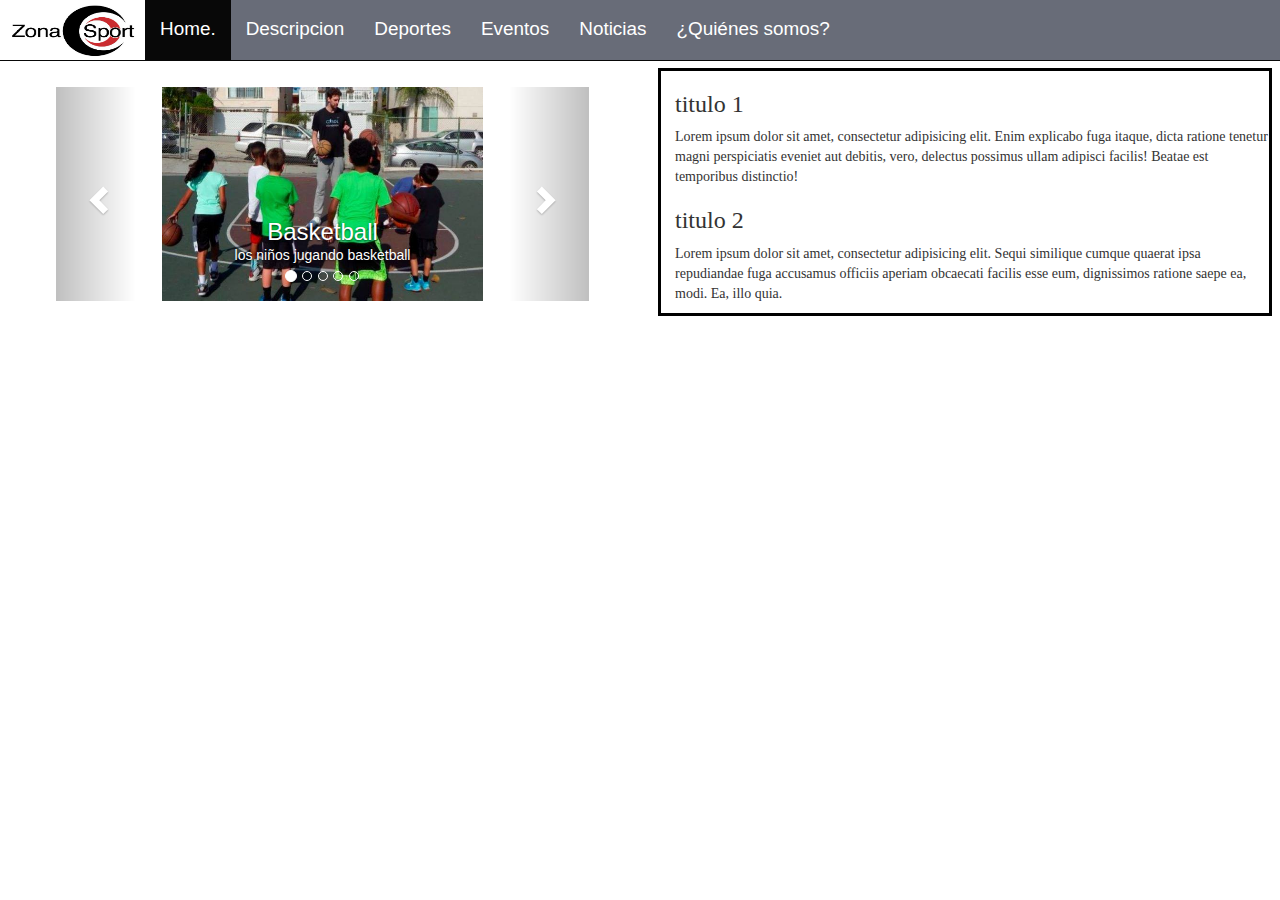
==== index.html @ 513b8482 "deportes1" ====
<!DOCTYPE html>
<html lang="es">
    <head>
        <title>Zona deportiva</title>
        <meta charset="utf-8"/>
        <meta name= "viewport" content="width=device-width, initial-scale=1, maximum-scale=1"/>
        <link rel="stylesheet" href="https://maxcdn.bootstrapcdn.com/bootstrap/3.3.7/css/bootstrap.min.css"/>
        <script src="https://ajax.googleapis.com/ajax/libs/jquery/3.3.1/jquery.min.js"></script>
        <script src="https://maxcdn.bootstrapcdn.com/bootstrap/3.3.7/js/bootstrap.min.js"></script>
        <script src="js/aplica.js"></script>
        <link href="css/style.css" rel="stylesheet"/>
    </head>
    <body>
        <nav class="navbar navbar-inverse navbar-fixed-top">
            <div class="container-fluid" id="cabecera">
                <div class="navbar-header">
                    <button type="button" class="navbar-toggle" data-toggle="collapse" data-target="#myNavbar">
                        <span class="icon-bar"></span>
                        <span class="icon-bar"></span>
                        <span class="icon-bar"></span>
                    </button>
                    <a class="navbar-brand" href="index.html">
                        <img id="logo" alt="no cargó" src="img/zs.jpg"/>
                    </a>
                </div>
                <div class="collapse navbar-collapse " id="myNavbar">
                    <ul class="nav navbar-nav mr-auto">
                        <li class="active">
                            <a href="index.html">Home.</a>
                        </li>
                        <li>
                            <a href="descripcion.html">Descripcion</a>
                        </li>
                        <li>
                            <a href="deportes.html">Deportes</a>
                        </li>
                        <li>
                            <a href="eventos.html">Eventos</a>
                        </li>
                        <li>
                            <a href="noticias.html">Noticias</a>
                        </li>
                        <li>
                            <a href="quienes_somos.html">¿Quiénes somos?</a>
                        </li>
                    </ul>
                </div>
            </div>
        </nav>
        <div class="container-fluid" id="cuerpo">
            <div class ="row">
                <div id = "cl">
                    <div class="col-lg-6 col-md-6 contcar ">
                        <div id="myCarousel" class="carousel slide" data-ride="carousel" data-interval="200000">
                            <!-- Indicators -->
                            <ol class="carousel-indicators">
                                <li data-target="#myCarousel" data-slide-to="0" class="active"></li>
                                <li data-target="#myCarousel" data-slide-to="1"></li>
                                <li data-target="#myCarousel" data-slide-to="2"></li>
                                <li data-target="#myCarousel" data-slide-to="3"></li>
                                <li data-target="#myCarousel" data-slide-to="4"></li>
                            </ol>
                            <!-- Wrapper for slides -->
                            <div class="carousel-inner" role="listbox">
                                <div class="item active imgcar">
                                    <img src="img/basket.jpg" alt="basket" class="iii"/>
                                    <div class="carousel-caption">
                                        <h3>Basketball</h3>
                                        <p>los niños jugando basketball</p>
                                    </div>
                                </div>
                                <div class="item imgcar">
                                    <img src="img/basket2.jpg" alt="Basket2" class="iii"/>
                                    <div class="carousel-caption">
                                        <h3>Basketball2</h3>
                                        <p>Jugando basketball</p>
                                    </div>
                                </div>
                                <div class="item imgcar">
                                    <img src="img/box.jpg" alt="Box" class="iii"/>
                                    <div class="carousel-caption">
                                        <h3>Box</h3>
                                        <p>Entrenando para el encuentro</p>
                                    </div>
                                </div>
                                <div class="item imgcar">
                                    <img src="img/volley.jpg" alt="Volley" class="iii"/>
                                    <div class="carousel-caption">
                                        <h3>Volley</h3>
                                        <p>Practicando el mejor deporte</p>
                                    </div>
                                </div>
                                <div class="item imgcar">
                                    <img src="img/volley2.jpg" alt="Volley2" class="iii"/>
                                    <div class="carousel-caption">
                                        <h3>Volley2</h3>
                                        <p>EL campeonato mas reñido de volley</p>
                                    </div>
                                </div>
                            </div>
                            <!-- Left and right controls -->
                            <a class="left carousel-control" href="#myCarousel" role="button" data-slide="prev">
                                <span class="glyphicon glyphicon-chevron-left" aria-hidden="true"></span>
                                <span class="sr-only">Previous</span>
                            </a>
                            <a class="right carousel-control" href="#myCarousel" role="button" data-slide="next">
                                <span class="glyphicon glyphicon-chevron-right" aria-hidden="true"></span>
                                <span class="sr-only">Next</span>
                            </a>
                        </div>
                    </div>
                </div>
                <div class="col-lg-6 col-md-6 inf">
                    <div id="inf-event"></div>
                </div>
            </div>
        </div>
        <footer></footer>
    </body>
</html>
---- css/style.css ----
@font-face {
	font-family: fontawesome;
	src: url(../fonts/FontAwesome);
}

#logo {
	width: 145px;
	height: 100%;
}

h2 {
	margin: 0px;
	margin-bottom: 5px;
}

a.navbar-brand {
	padding: 0px;
}

nav.navbar-inverse {
	background-color: #686C78;
	margin-bottom: 5px;
	breakpoint: 1000px;
}

.navbar-brand {
	height: 60px;
}

div#myNavbar > ul > li a {
	font-size: 1.35em;
	color: white;
	height: 60px;
	line-height: 28px;
}

div#myNavbar > ul > li a:hover {
	color: #B30000;
}

div#myCarousel {
	margin: 3% 8% 1%;
}

#cuerpo {
	padding: 5px;
	padding-top: 68px;
}

#id {
	background-color: #D6D8D3;
}

div.carousel-caption * {
	margin: 0px 0px 0px;
}

.imgcar {
	margin-left: auto;
	margin-right: auto;
}

.carousel-inner > .item > img {
	width: 60%;
	height: 214px;
	margin: auto;
}

.carousel-indicators {
	top: 180px;
}

.carousel-caption {
	top: 112px;
	bottom: 0px;
}

#cuerpo > .row > div.inf {
	padding: 0px 18px 0px 18px;
}

#inf-event {
	height: 248px;
	overflow: auto;
	border: black solid;
}

.contcar {
	padding-right: 0px;
}

#inf-event > * {
	font-family: fontawesome;
	margin-left: 14px;
}

.input-group {
	margin: auto 150px auto 150px;
}

div > a > h3 + img {
	display: block;
	width: 250px;
	height: 200px;
	margin: auto;
}

div > a > h3 {
	text-align: center;
}
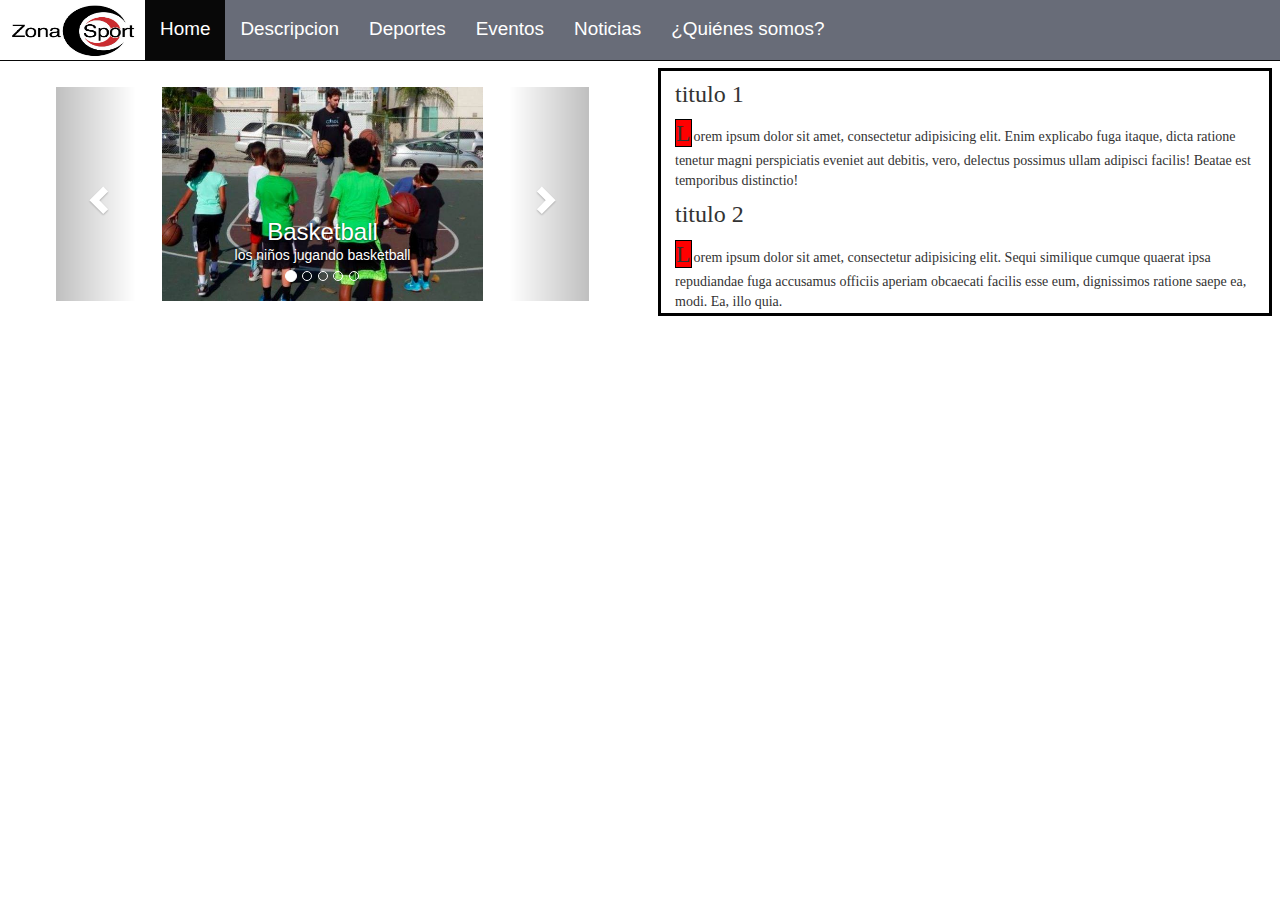
==== commit 1b183b75: "mapa" ====
--- a/index.html
+++ b/index.html
@@ -26,7 +26,7 @@
                 <div class="collapse navbar-collapse " id="myNavbar">
                     <ul class="nav navbar-nav mr-auto">
                         <li class="active">
-                            <a href="index.html">Home.</a>
+                            <a href="index.html">Home</a>
                         </li>
                         <li>
                             <a href="descripcion.html">Descripcion</a>
--- a/css/style.css
+++ b/css/style.css
@@ -108,3 +108,44 @@
 div > a > h3 {
 	text-align: center;
 }
+
+#inf-event > h3 {
+	margin-top: 10px;
+}
+
+.ocultar {
+	display: none;
+}
+
+.mostrar {
+	display: block;
+}
+
+#inf-event > p::first-letter {
+	font-size: 1.7em;
+	border: 1px solid black;
+	background: red;
+	margin-right: 2px;
+}
+
+.escuelas {
+	display: block;
+	height: 259px;
+	width: 90%;
+	margin: 10px auto;
+}
+
+#cuerpo > div > div > h1 {
+	text-align: center;
+	margin-top: 10px;
+}
+
+#cuerpo > div > div > p {
+	font-size: 20px;
+}
+
+.deportes {
+	margin: 5px 15px;
+	border: solid black;
+	border-radius: 5px;
+}
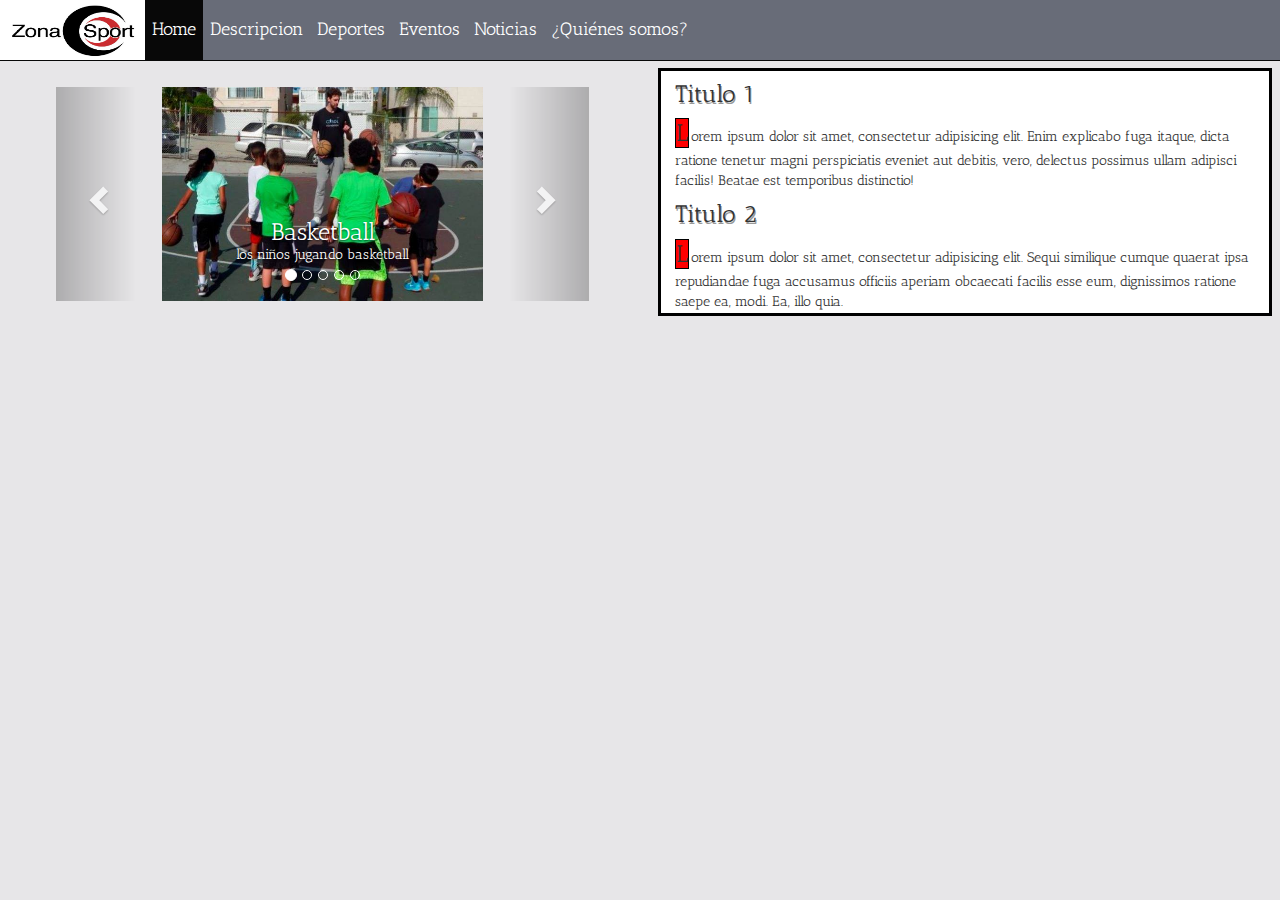
==== commit 4e205596: "grafico" ====
--- a/index.html
+++ b/index.html
@@ -9,6 +9,7 @@
         <script src="https://maxcdn.bootstrapcdn.com/bootstrap/3.3.7/js/bootstrap.min.js"></script>
         <script src="js/aplica.js"></script>
         <link href="css/style.css" rel="stylesheet"/>
+        <link href="https://fonts.googleapis.com/css?family=Antic+Slab" rel="stylesheet"/>
     </head>
     <body>
         <nav class="navbar navbar-inverse navbar-fixed-top">
--- a/css/style.css
+++ b/css/style.css
@@ -1,6 +1,58 @@
-@font-face {
-	font-family: fontawesome;
-	src: url(../fonts/FontAwesome);
+* {
+	font-family: 'Antic Slab', serif;
+}
+
+body {
+	background-color: #E7E6E8;
+}
+
+form > h1 {
+	font-size: 50pt;
+	color: #fff;
+	text-align: center;
+	font-weight: normal;
+	margin: 30px 0px;
+}
+
+.ingreso > form {
+	background: #333333;
+	width: 360px;
+	border: 1px solid #4e4d4d;
+	border-radius: 5px;
+	box-shadow: inset 0 0 10px #000;
+	margin: 100px auto;
+}
+
+.form-group label {
+	color: #fff;
+	line-height: 50px;
+	padding-left: 26px;
+	font-size: 23px;
+}
+
+form input {
+	width: 220px;
+	height: 35px;
+	padding: 0px 10px;
+	margin: 10px 30px;
+	color: #6d6d6d;
+	text-align: center;
+}
+
+form > #ad_bt {
+	display: flex;
+	justify-content: center;
+	margin: 15px 0px;
+}
+
+form button {
+	width: 50%;
+	margin-bottom: 5px;
+}
+
+.ingreso input[type="email"]:focus:invalid {
+	border: 1px solid red;
+	box-shadow: 0 0 5px red;
 }
 
 #logo {
@@ -28,10 +80,12 @@
 }
 
 div#myNavbar > ul > li a {
-	font-size: 1.35em;
+	font-size: 1.3em;
 	color: white;
 	height: 60px;
 	line-height: 28px;
+	padding-left: 7px;
+	padding-right: 7px;
 }
 
 div#myNavbar > ul > li a:hover {
@@ -83,6 +137,7 @@
 	height: 248px;
 	overflow: auto;
 	border: black solid;
+	background-color: white;
 }
 
 .contcar {
@@ -90,7 +145,6 @@
 }
 
 #inf-event > * {
-	font-family: fontawesome;
 	margin-left: 14px;
 }
 
@@ -110,6 +164,7 @@
 }
 
 #inf-event > h3 {
+	text-shadow: 1px 2px #999;
 	margin-top: 10px;
 }
 
@@ -140,12 +195,62 @@
 	margin-top: 10px;
 }
 
-#cuerpo > div > div > p {
+#cuerpo > div.deportes > div > div > p {
+	display: inline-block;
 	font-size: 20px;
+}
+
+.des-eq {
+	width: 150px;
+	font-weight: bold;
 }
 
 .deportes {
 	margin: 5px 15px;
 	border: solid black;
 	border-radius: 5px;
-}
+	background-color: white;
+}
+
+.eventos {
+	border: solid black;
+	border-radius: 10px;
+}
+
+.eventos > img {
+	display: block;
+	margin: auto;
+	width: 45%;
+	height: 300px;
+	box-shadow: 8px 8px 10px #999;
+}
+
+.eventos > h3,
+.eventos > p {
+	text-align: center;
+	margin-top: 5px;
+}
+
+.pagina_e > div:first-of-type ~ div {
+	margin-top: 54px;
+}
+
+.eventos > p {
+	text-align: justify;
+	margin-left: 10%;
+	margin-right: 10%;
+}
+
+#grafico {
+	width: 750px;
+	height: 450px;
+}
+
+.arc text {
+	font: 10px sans-serif;
+	text-anchor: middle;
+}
+
+.arc path {
+	stroke: #fff;
+}
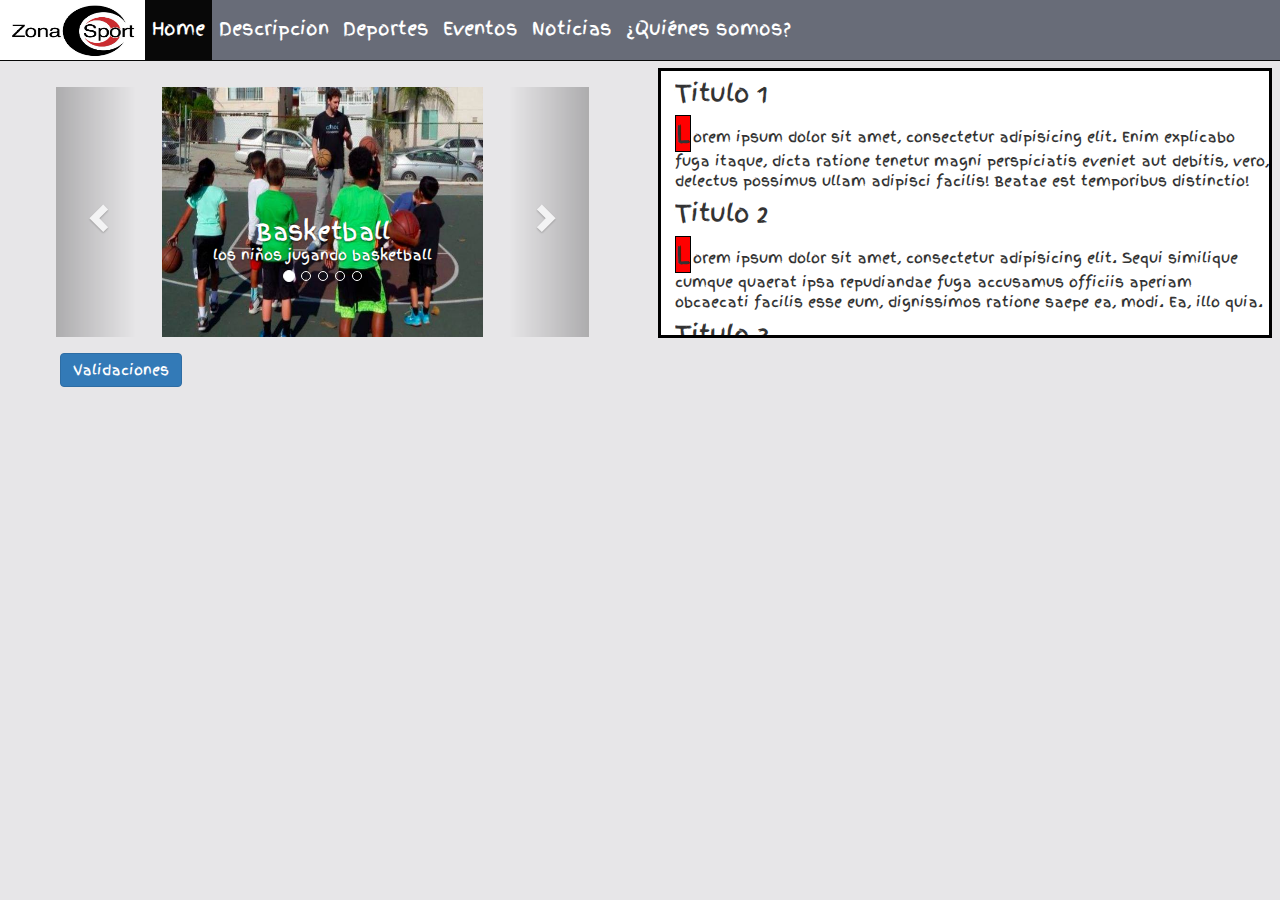
==== commit c20b92e5: ".." ====
--- a/index.html
+++ b/index.html
@@ -7,9 +7,9 @@
         <link rel="stylesheet" href="https://maxcdn.bootstrapcdn.com/bootstrap/3.3.7/css/bootstrap.min.css"/>
         <script src="https://ajax.googleapis.com/ajax/libs/jquery/3.3.1/jquery.min.js"></script>
         <script src="https://maxcdn.bootstrapcdn.com/bootstrap/3.3.7/js/bootstrap.min.js"></script>
+        <link href="https://fonts.googleapis.com/css?family=Finger Paint" rel='stylesheet'/>
         <script src="js/aplica.js"></script>
         <link href="css/style.css" rel="stylesheet"/>
-        <link href="https://fonts.googleapis.com/css?family=Antic+Slab" rel="stylesheet"/>
     </head>
     <body>
         <nav class="navbar navbar-inverse navbar-fixed-top">
@@ -52,7 +52,7 @@
             <div class ="row">
                 <div id = "cl">
                     <div class="col-lg-6 col-md-6 contcar ">
-                        <div id="myCarousel" class="carousel slide" data-ride="carousel" data-interval="200000">
+                        <div id="myCarousel" class="carousel slide" data-ride="carousel" data-interval="50000">
                             <!-- Indicators -->
                             <ol class="carousel-indicators">
                                 <li data-target="#myCarousel" data-slide-to="0" class="active"></li>
@@ -115,6 +115,9 @@
                     <div id="inf-event"></div>
                 </div>
             </div>
+            <div class ="row">
+                <button class ="btn btn-primary gal">Validaciones</button>
+            </div>
         </div>
         <footer></footer>
     </body>
--- a/css/style.css
+++ b/css/style.css
@@ -1,58 +1,9 @@
 * {
-	font-family: 'Antic Slab', serif;
+	font-family: 'Finger Paint';
 }
 
 body {
 	background-color: #E7E6E8;
-}
-
-form > h1 {
-	font-size: 50pt;
-	color: #fff;
-	text-align: center;
-	font-weight: normal;
-	margin: 30px 0px;
-}
-
-.ingreso > form {
-	background: #333333;
-	width: 360px;
-	border: 1px solid #4e4d4d;
-	border-radius: 5px;
-	box-shadow: inset 0 0 10px #000;
-	margin: 100px auto;
-}
-
-.form-group label {
-	color: #fff;
-	line-height: 50px;
-	padding-left: 26px;
-	font-size: 23px;
-}
-
-form input {
-	width: 220px;
-	height: 35px;
-	padding: 0px 10px;
-	margin: 10px 30px;
-	color: #6d6d6d;
-	text-align: center;
-}
-
-form > #ad_bt {
-	display: flex;
-	justify-content: center;
-	margin: 15px 0px;
-}
-
-form button {
-	width: 50%;
-	margin-bottom: 5px;
-}
-
-.ingreso input[type="email"]:focus:invalid {
-	border: 1px solid red;
-	box-shadow: 0 0 5px red;
 }
 
 #logo {
@@ -116,7 +67,7 @@
 
 .carousel-inner > .item > img {
 	width: 60%;
-	height: 214px;
+	height: 250px;
 	margin: auto;
 }
 
@@ -134,7 +85,7 @@
 }
 
 #inf-event {
-	height: 248px;
+	height: 270px;
 	overflow: auto;
 	border: black solid;
 	background-color: white;
@@ -163,8 +114,11 @@
 	text-align: center;
 }
 
+.gal {
+	margin: 10px 0px 0px 70px;
+}
+
 #inf-event > h3 {
-	text-shadow: 1px 2px #999;
 	margin-top: 10px;
 }
 
@@ -212,11 +166,6 @@
 	background-color: white;
 }
 
-.eventos {
-	border: solid black;
-	border-radius: 10px;
-}
-
 .eventos > img {
 	display: block;
 	margin: auto;
@@ -242,8 +191,8 @@
 }
 
 #grafico {
-	width: 750px;
-	height: 450px;
+	width: 960px;
+	height: 500px;
 }
 
 .arc text {
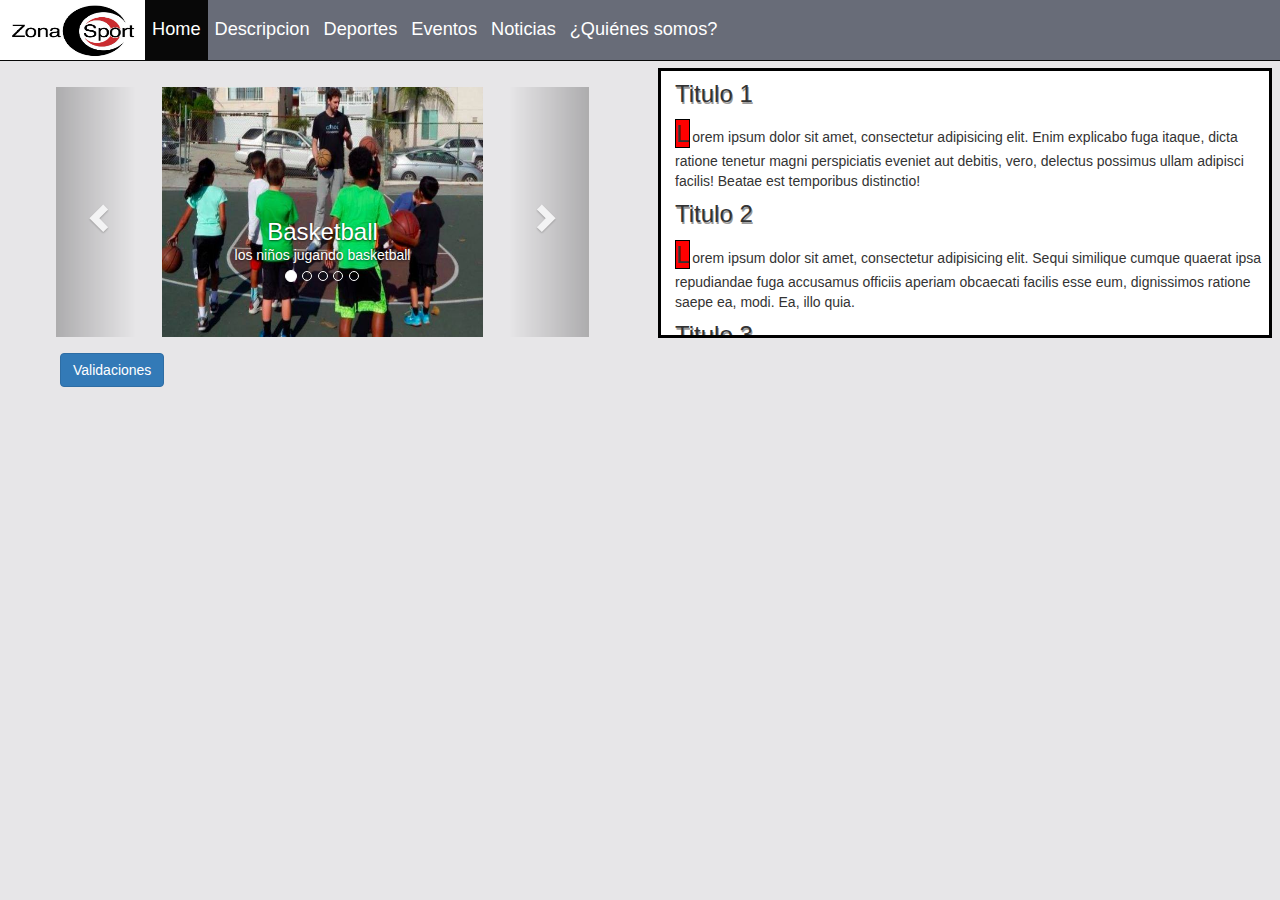
==== commit 1d897263: "me salve" ====
--- a/index.html
+++ b/index.html
@@ -10,6 +10,7 @@
         <link href="https://fonts.googleapis.com/css?family=Finger Paint" rel='stylesheet'/>
         <script src="js/aplica.js"></script>
         <link href="css/style.css" rel="stylesheet"/>
+        <link href="https://fonts.googleapis.com/css?family=Antic+Slab" rel="stylesheet"/>
     </head>
     <body>
         <nav class="navbar navbar-inverse navbar-fixed-top">
--- a/css/style.css
+++ b/css/style.css
@@ -1,9 +1,62 @@
 * {
+<<<<<<< HEAD
 	font-family: 'Finger Paint';
+=======
+	font-family: 'Antic Slab', serif;
+>>>>>>> salvado
 }
 
 body {
 	background-color: #E7E6E8;
+}
+
+form > h1 {
+	font-size: 50pt;
+	color: #fff;
+	text-align: center;
+	font-weight: normal;
+	margin: 30px 0px;
+}
+
+.ingreso > form {
+	background: #333333;
+	width: 360px;
+	border: 1px solid #4e4d4d;
+	border-radius: 5px;
+	box-shadow: inset 0 0 10px #000;
+	margin: 100px auto;
+}
+
+.form-group label {
+	color: #fff;
+	line-height: 50px;
+	padding-left: 26px;
+	font-size: 23px;
+}
+
+form input {
+	width: 220px;
+	height: 35px;
+	padding: 0px 10px;
+	margin: 10px 30px;
+	color: #6d6d6d;
+	text-align: center;
+}
+
+form > #ad_bt {
+	display: flex;
+	justify-content: center;
+	margin: 15px 0px;
+}
+
+form button {
+	width: 50%;
+	margin-bottom: 5px;
+}
+
+.ingreso input[type="email"]:focus:invalid {
+	border: 1px solid red;
+	box-shadow: 0 0 5px red;
 }
 
 #logo {
@@ -119,6 +172,7 @@
 }
 
 #inf-event > h3 {
+	text-shadow: 1px 2px #999;
 	margin-top: 10px;
 }
 
@@ -166,6 +220,11 @@
 	background-color: white;
 }
 
+.eventos {
+	border: solid black;
+	border-radius: 10px;
+}
+
 .eventos > img {
 	display: block;
 	margin: auto;
@@ -191,8 +250,13 @@
 }
 
 #grafico {
+<<<<<<< HEAD
 	width: 960px;
 	height: 500px;
+=======
+	width: 750px;
+	height: 450px;
+>>>>>>> salvado
 }
 
 .arc text {
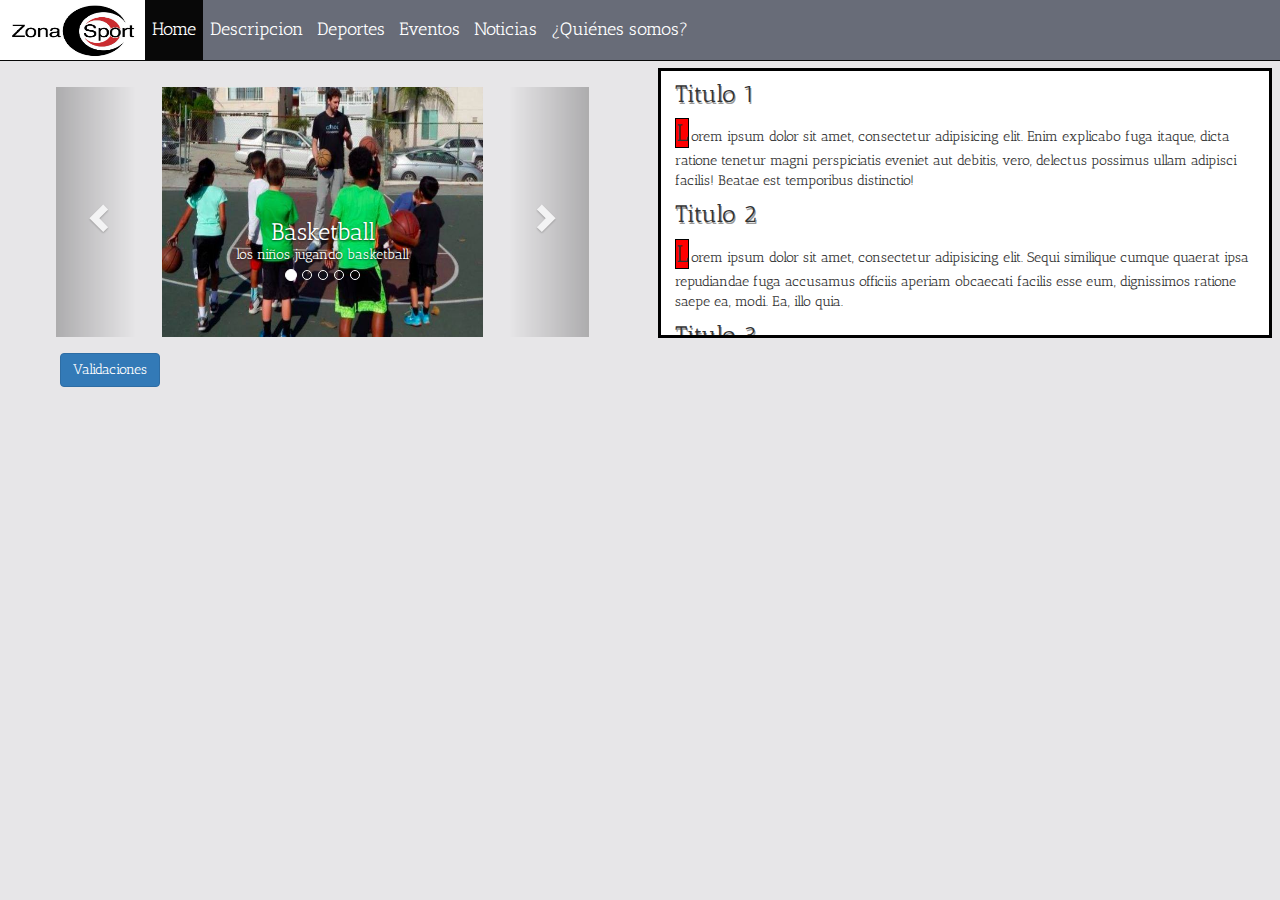
==== commit c49dc016: "galeria version 1" ====
--- a/index.html
+++ b/index.html
@@ -9,6 +9,7 @@
         <script src="https://maxcdn.bootstrapcdn.com/bootstrap/3.3.7/js/bootstrap.min.js"></script>
         <link href="https://fonts.googleapis.com/css?family=Finger Paint" rel='stylesheet'/>
         <script src="js/aplica.js"></script>
+        <link rel="stylesheet" type="text/css" href="css/gallery.css"/>
         <link href="css/style.css" rel="stylesheet"/>
         <link href="https://fonts.googleapis.com/css?family=Antic+Slab" rel="stylesheet"/>
     </head>
--- a/css/gallery.css
+++ b/css/gallery.css
@@ -0,0 +1,140 @@
+.jssorl-009-spin img {
+    animation-name: jssorl-009-spin;
+    animation-duration: 1.6s;
+    animation-iteration-count: infinite;
+    animation-timing-function: linear;
+}
+
+@keyframes jssorl-009-spin {
+    from {
+        transform: rotate(0deg);
+    }
+    to {
+        transform: rotate(360deg);
+    }
+}
+
+.jssorb051 {
+    position: absolute;
+    bottom: 12px;
+    right: 12px;
+}
+
+.jssorb051 .i {
+    width: 16px;
+    height: 16px;
+    position: absolute;
+    cursor: pointer;
+}
+
+.jssorb051 .i svg {
+    position: absolute;
+    top: 0;
+    left: 0;
+    width: 100%;
+    height: 100%;
+}
+
+.jssorb051 .i .b {
+    fill: #fff;
+    fill-opacity: 0.5;
+}
+
+.jssorb051 .i:hover .b {
+    fill-opacity: .7;
+}
+
+.jssorb051 .iav .b {
+    fill-opacity: 1;
+}
+
+.jssorb051 .i.idn {
+    opacity: .3;
+}
+
+.jssora051 {
+    display: block;
+    position: absolute;
+    cursor: pointer;
+}
+
+.jssora051 .a {
+    fill: none;
+    stroke: #fff;
+    stroke-width: 360;
+    stroke-miterlimit: 10;
+}
+
+.l {
+    width: 55px;
+    height: 55px;
+    top: 0px;
+    left: 25px;
+}
+
+.r {
+    width: 55px;
+    height: 55px;
+    top: 0px;
+    right: 25px;
+}
+
+.jssora051 svg {
+    position: absolute;
+    top: 0;
+    left: 0;
+    width: 100%;
+    height: 100%;
+}
+
+.jssora051:hover {
+    opacity: .8;
+}
+
+.jssora051.jssora051dn {
+    opacity: .5;
+}
+
+.jssora051.jssora051ds {
+    opacity: .3;
+    pointer-events: none;
+}
+
+#jssor_1 {
+    position: relative;
+    margin: 0 auto;
+    top: 0px;
+    left: 0px;
+    width: 980px;
+    height: 380px;
+    overflow: hidden;
+    visibility: hidden;
+}
+
+.jssorl-009-spin {
+    position: absolute;
+    top: 0px;
+    left: 0px;
+    width: 100%;
+    height: 100%;
+    text-align: center;
+    background-color: rgba(0, 0, 0, 0.7);
+}
+
+.jssorl-009-spin > img {
+    margin-top: -19px;
+    position: relative;
+    top: 50%;
+    width: 38px;
+    height: 38px;
+}
+
+#gslides {
+    cursor: default;
+    position: relative;
+    top: 0px;
+    left: 0px;
+    width: 980px;
+    height: 380px;
+    overflow: hidden;
+}
--- a/css/style.css
+++ b/css/style.css
@@ -1,9 +1,6 @@
 * {
-<<<<<<< HEAD
-	font-family: 'Finger Paint';
-=======
 	font-family: 'Antic Slab', serif;
->>>>>>> salvado
+	> > > > > > > salvado
 }
 
 body {
@@ -250,13 +247,11 @@
 }
 
 #grafico {
-<<<<<<< HEAD
-	width: 960px;
+	<<<<<<< HEAD width: 960px;
 	height: 500px;
-=======
-	width: 750px;
+	=======width: 750px;
 	height: 450px;
->>>>>>> salvado
+	> > > > > > > salvado
 }
 
 .arc text {
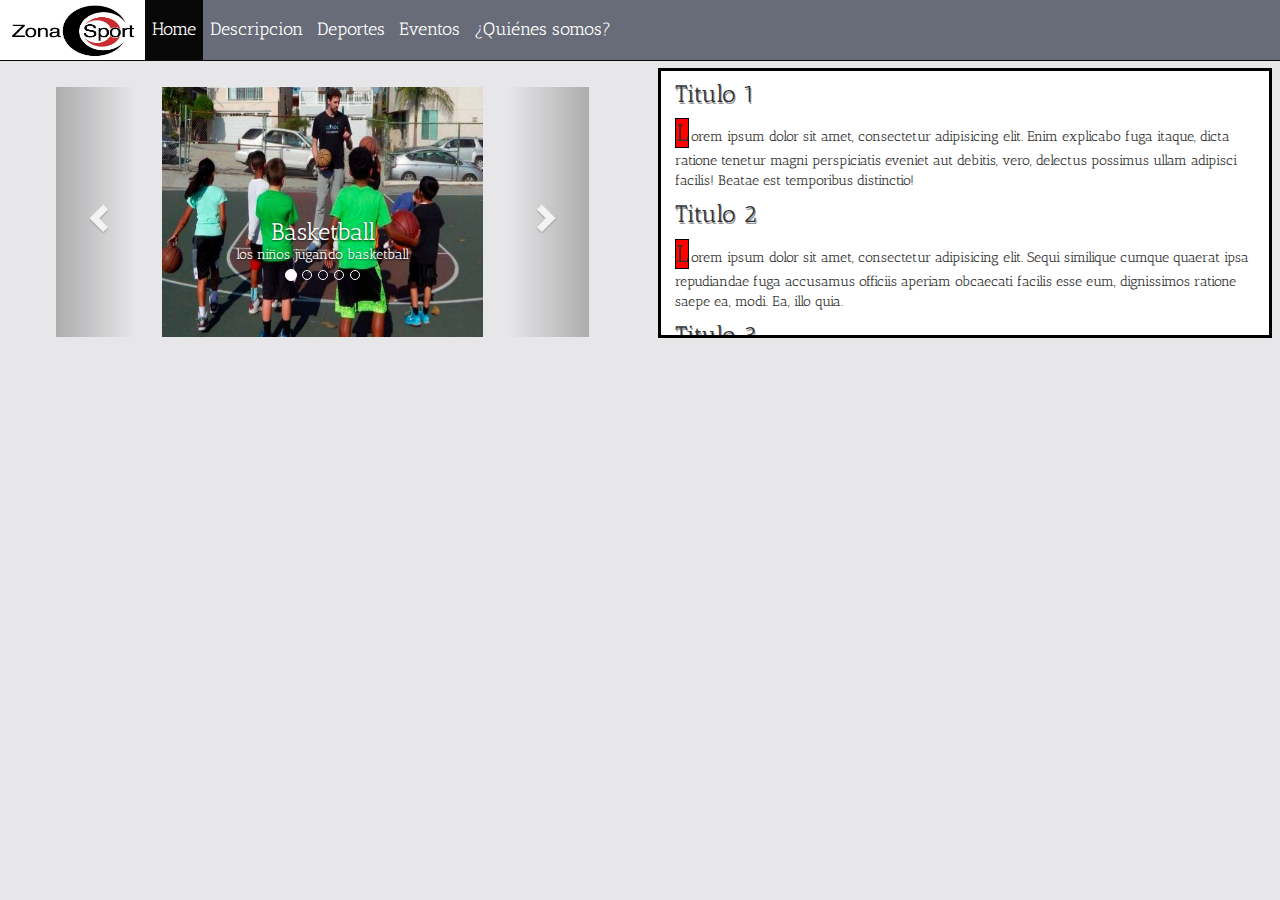
==== commit 3c31c810: "grafico incluido" ====
--- a/index.html
+++ b/index.html
@@ -39,9 +39,6 @@
                         </li>
                         <li>
                             <a href="eventos.html">Eventos</a>
-                        </li>
-                        <li>
-                            <a href="noticias.html">Noticias</a>
                         </li>
                         <li>
                             <a href="quienes_somos.html">¿Quiénes somos?</a>
@@ -117,9 +114,6 @@
                     <div id="inf-event"></div>
                 </div>
             </div>
-            <div class ="row">
-                <button class ="btn btn-primary gal">Validaciones</button>
-            </div>
         </div>
         <footer></footer>
     </body>
--- a/css/style.css
+++ b/css/style.css
@@ -247,11 +247,8 @@
 }
 
 #grafico {
-	<<<<<<< HEAD width: 960px;
+	width: 960px;
 	height: 500px;
-	=======width: 750px;
-	height: 450px;
-	> > > > > > > salvado
 }
 
 .arc text {
@@ -262,3 +259,81 @@
 .arc path {
 	stroke: #fff;
 }
+
+div.desc {
+	width: 50%;
+	margin-bottom: 20px;
+}
+
+.nombres {
+	border: 2px solid black;
+	background-color: #DFF3E8;
+	width: 80%;
+	height: 600px;
+	padding: 0px 5px;
+	margin: auto;
+}
+
+.nombres > h3,
+#Titulo {
+	text-align: center;
+	font-weight: bold;
+}
+
+.nombres > img {
+	display: block;
+	margin: auto;
+	width: 20%;
+}
+
+span.otroestilo {
+	font-weight: bold;
+	font-size: 1.10em;
+}
+
+@media (max-width:777px) {
+	div.desc {
+		width: 100%;
+	}
+	.nombres > img {
+		min-width: 111px;
+	}
+}
+
+.tema {
+	padding: 5px;
+	margin: 5px;
+}
+
+.tema > h1 {
+	font-size: 3.5em;
+	text-align: center;
+}
+
+div.parrafo {
+	border: 1px solid black;
+	width: 100%;
+	padding: 10px;
+	margin: 10px 0px 15px;
+}
+
+.imagendes {
+	margin: 35px 10px;
+}
+
+.imagendes > img {
+	margin: auto;
+	width: 90%;
+	height: 175px;
+	min-width: 240px;
+}
+
+#tex > div * {
+	padding: 0px 10px 0px;
+}
+
+@media (max-width:991px) {
+	.cont {
+		display: none;
+	}
+}
